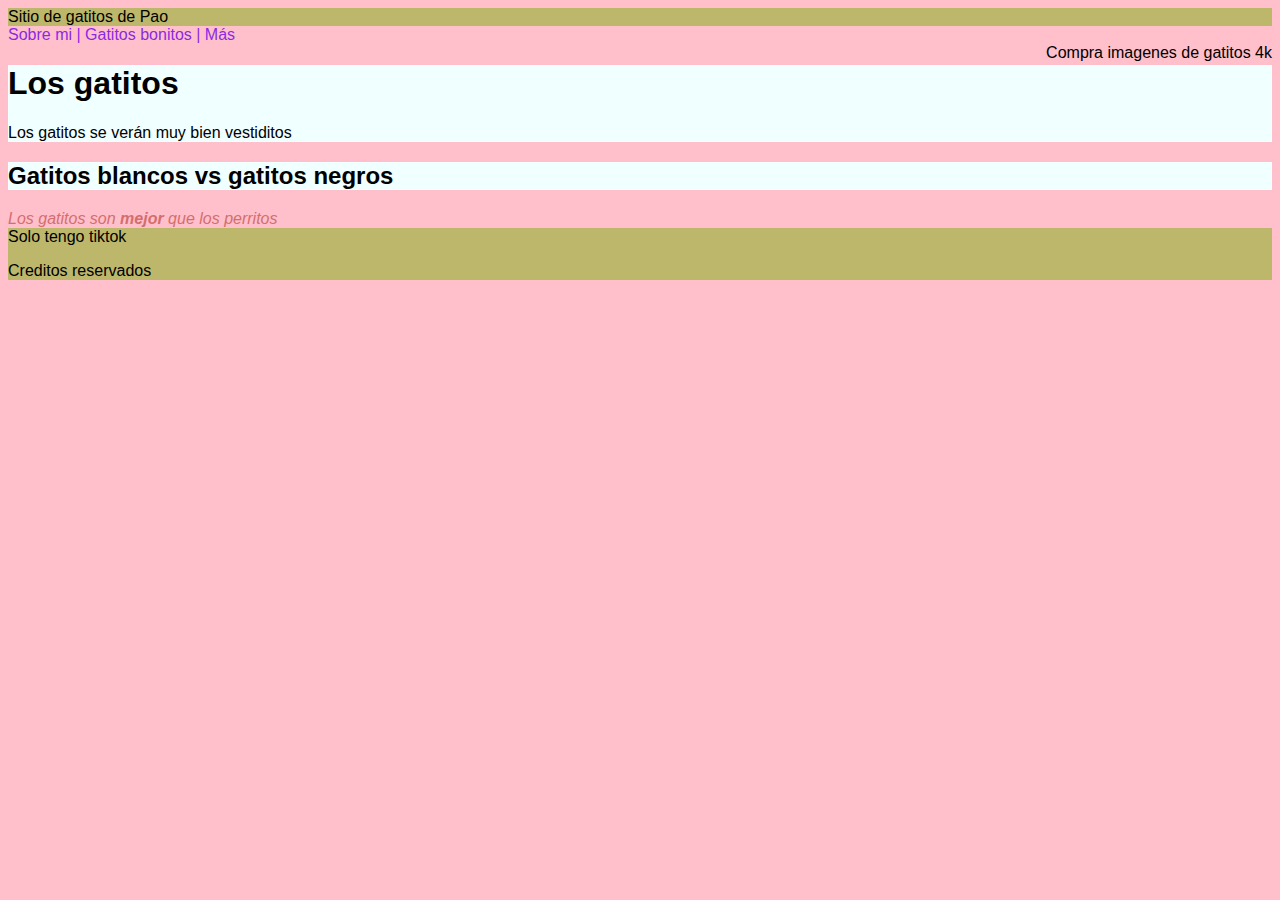
==== index.html @ 7dd47435 "Add files via upload" ====
<!DOCTYPE html>
<html lang="en">
<head>
    <meta charset="UTF-8">
    <meta name="viewport" content="width=device-width>, initial-scale=1.0">
    <title>CatPao</title>
    <link rel="icon" href="gato.png" type="image/png">
    <link rel="stylesheet" href="style.css">
    <script src="script.js"></script>
    <style>
        body {
            background: pink ; 
        }
    </style>

</head>
<body>
    <!-- Elementos de HTML 
     De Seccion: nav, aside, section 
     De agrupación: figure, main, div 
     De título: h1,h2,h3, hgroup 
     De texto: p, ul, li
     De incrustrados(o embebidos):img, video, audio 
     De interactivos: details
     De tabla: table, td, th 
     De formularios: form, inpunt, bottom
     De metadatos -->
    <header>
        Sitio de gatitos de Pao 
    </header>
    <!-- logo -->
     <nav>
        Sobre mi | Gatitos bonitos | Más
     </nav>
     <aside>
        Compra imagenes de gatitos 4k 
     </aside>
     <main>
        <section>
        <h1>Los gatitos</h1>
        <p>Los gatitos se verán muy bien vestiditos</p>
        </section>
        <!-- html hay que etiquetar, ya que no marca errores-->
         <section>
        <h2>Gatitos blancos vs gatitos negros</h2>
         </section>
     <!-- aside es información adicional relacionada pero no es parte de -->
         <span><em>Los gatitos son<strong> mejor</strong> que los perritos</em></span>
         <etiqueta></etiqueta>
   </main>
         <footer> <!-- pie de pagina-->
    Solo tengo tiktok 
             <p> Creditos reservados </p>
         </footer>
</body>
</html>
---- style.css ----
header {
    background-color: darkkhaki;
}

footer {
    background-color: darkkhaki;
}

body {
    font-family: sans-serif;
}

section {
    background-color: azure;
}

nav {
    color: blueviolet;
}

aside { 
    float: right; 
    margin-left: 20 px;
}

span {
    color: rgb(211, 110, 110);
}
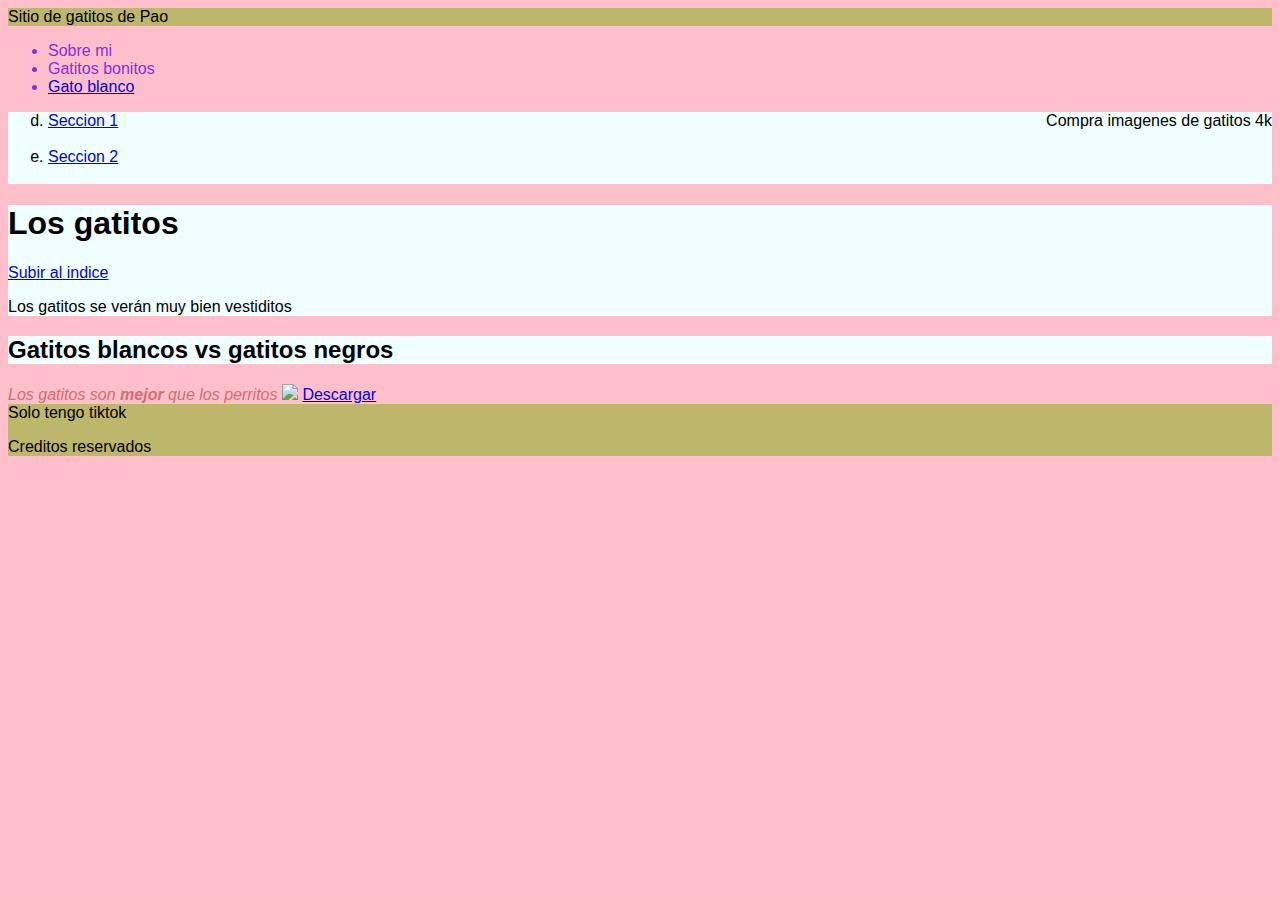
==== commit 2db68dd9: "Update index.html" ====
--- a/index.html
+++ b/index.html
@@ -12,7 +12,7 @@
             background: pink ; 
         }
     </style>
-
+   
 </head>
 <body>
     <!-- Elementos de HTML 
@@ -30,22 +30,39 @@
     </header>
     <!-- logo -->
      <nav>
-        Sobre mi | Gatitos bonitos | Más
+         <ul>
+
+        <li>Sobre mi </li>
+        <li>Gatitos bonitos</li> 
+        <li><a href="gatos/gatoblanco.html" target="_blank">Gato blanco</a></li>
+         </ul>
      </nav>
      <aside>
         Compra imagenes de gatitos 4k 
      </aside>
      <main>
-        <section>
+        <section id="indice">
+        <ol  start="4" type="a">
+       <li>  <a href="#1">Seccion 1</a></li>
+         <br>
+       <li> <a href="#2">Seccion 2</a> </li>
+         <br>
+        </ol>
+        </section> 
+        <section id="1">
         <h1>Los gatitos</h1>
+
+        <a href="#indice"><p>Subir al indice</p></a> 
         <p>Los gatitos se verán muy bien vestiditos</p>
         </section>
         <!-- html hay que etiquetar, ya que no marca errores-->
-         <section>
+         <section id="2">
         <h2>Gatitos blancos vs gatitos negros</h2>
          </section>
      <!-- aside es información adicional relacionada pero no es parte de -->
          <span><em>Los gatitos son<strong> mejor</strong> que los perritos</em></span>
+         <img src="descarga.png">   
+         <a href="descarga.png" download="">Descargar</a>
          <etiqueta></etiqueta>
    </main>
          <footer> <!-- pie de pagina-->
@@ -53,4 +70,4 @@
              <p> Creditos reservados </p>
          </footer>
 </body>
-</html>    +</html>    
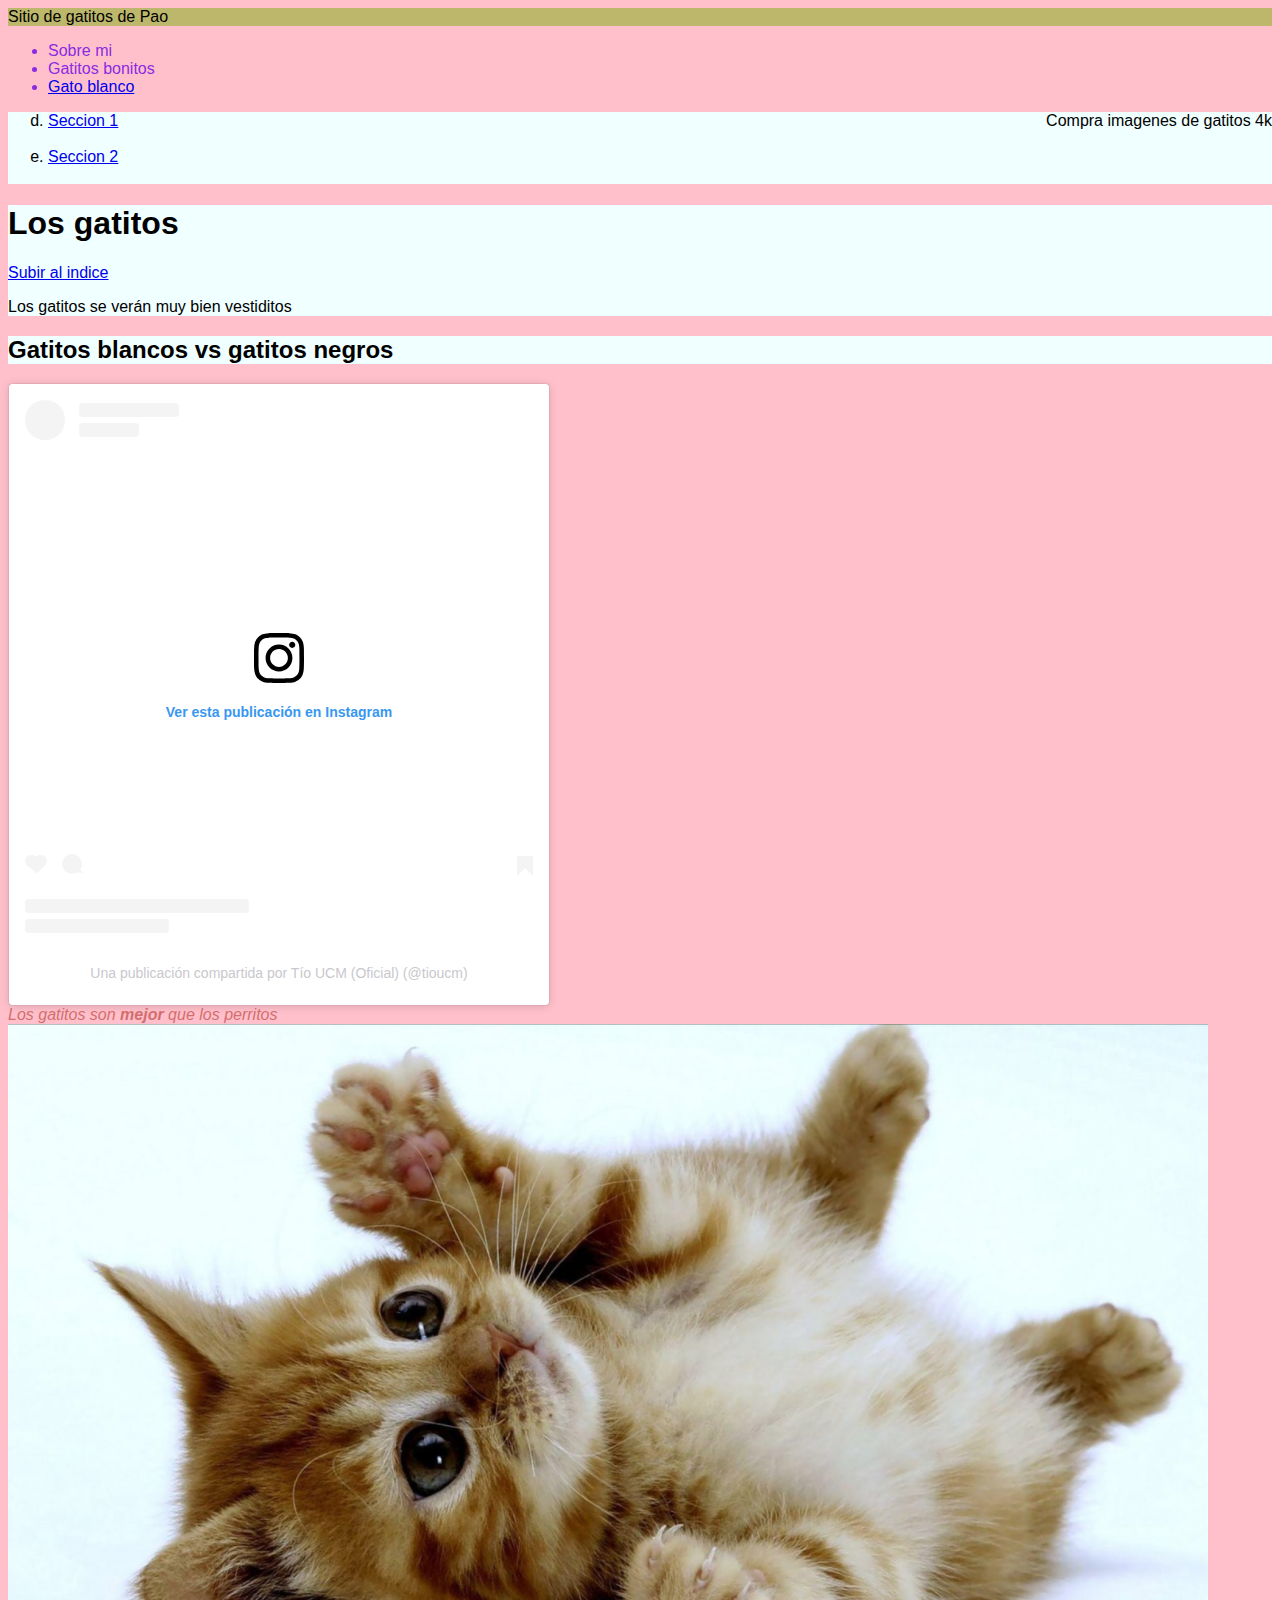
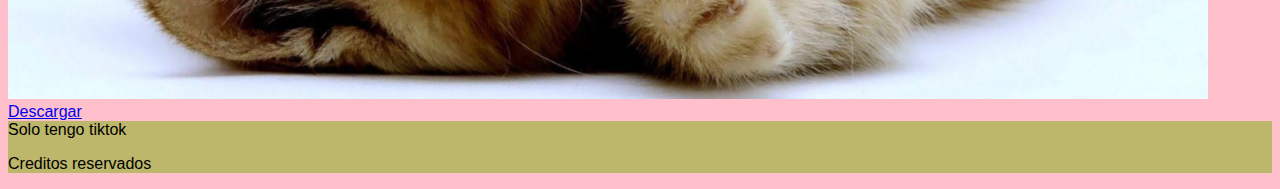
==== commit 3ba42621: "Update 2index.html" ====
--- a/index.html
+++ b/index.html
@@ -59,6 +59,8 @@
          <section id="2">
         <h2>Gatitos blancos vs gatitos negros</h2>
          </section>
+         <blockquote class="instagram-media" data-instgrm-permalink="https://www.instagram.com/p/C-1K8QwuZDy/?utm_source=ig_embed&amp;utm_campaign=loading" data-instgrm-version="14" style=" background:#FFF; border:0; border-radius:3px; box-shadow:0 0 1px 0 rgba(0,0,0,0.5),0 1px 10px 0 rgba(0,0,0,0.15); margin: 1px; max-width:540px; min-width:326px; padding:0; width:99.375%; width:-webkit-calc(100% - 2px); width:calc(100% - 2px);"><div style="padding:16px;"> <a href="https://www.instagram.com/p/C-1K8QwuZDy/?utm_source=ig_embed&amp;utm_campaign=loading" style=" background:#FFFFFF; line-height:0; padding:0 0; text-align:center; text-decoration:none; width:100%;" target="_blank"> <div style=" display: flex; flex-direction: row; align-items: center;"> <div style="background-color: #F4F4F4; border-radius: 50%; flex-grow: 0; height: 40px; margin-right: 14px; width: 40px;"></div> <div style="display: flex; flex-direction: column; flex-grow: 1; justify-content: center;"> <div style=" background-color: #F4F4F4; border-radius: 4px; flex-grow: 0; height: 14px; margin-bottom: 6px; width: 100px;"></div> <div style=" background-color: #F4F4F4; border-radius: 4px; flex-grow: 0; height: 14px; width: 60px;"></div></div></div><div style="padding: 19% 0;"></div> <div style="display:block; height:50px; margin:0 auto 12px; width:50px;"><svg width="50px" height="50px" viewBox="0 0 60 60" version="1.1" xmlns="https://www.w3.org/2000/svg" xmlns:xlink="https://www.w3.org/1999/xlink"><g stroke="none" stroke-width="1" fill="none" fill-rule="evenodd"><g transform="translate(-511.000000, -20.000000)" fill="#000000"><g><path d="M556.869,30.41 C554.814,30.41 553.148,32.076 553.148,34.131 C553.148,36.186 554.814,37.852 556.869,37.852 C558.924,37.852 560.59,36.186 560.59,34.131 C560.59,32.076 558.924,30.41 556.869,30.41 M541,60.657 C535.114,60.657 530.342,55.887 530.342,50 C530.342,44.114 535.114,39.342 541,39.342 C546.887,39.342 551.658,44.114 551.658,50 C551.658,55.887 546.887,60.657 541,60.657 M541,33.886 C532.1,33.886 524.886,41.1 524.886,50 C524.886,58.899 532.1,66.113 541,66.113 C549.9,66.113 557.115,58.899 557.115,50 C557.115,41.1 549.9,33.886 541,33.886 M565.378,62.101 C565.244,65.022 564.756,66.606 564.346,67.663 C563.803,69.06 563.154,70.057 562.106,71.106 C561.058,72.155 560.06,72.803 558.662,73.347 C557.607,73.757 556.021,74.244 553.102,74.378 C549.944,74.521 548.997,74.552 541,74.552 C533.003,74.552 532.056,74.521 528.898,74.378 C525.979,74.244 524.393,73.757 523.338,73.347 C521.94,72.803 520.942,72.155 519.894,71.106 C518.846,70.057 518.197,69.06 517.654,67.663 C517.244,66.606 516.755,65.022 516.623,62.101 C516.479,58.943 516.448,57.996 516.448,50 C516.448,42.003 516.479,41.056 516.623,37.899 C516.755,34.978 517.244,33.391 517.654,32.338 C518.197,30.938 518.846,29.942 519.894,28.894 C520.942,27.846 521.94,27.196 523.338,26.654 C524.393,26.244 525.979,25.756 528.898,25.623 C532.057,25.479 533.004,25.448 541,25.448 C548.997,25.448 549.943,25.479 553.102,25.623 C556.021,25.756 557.607,26.244 558.662,26.654 C560.06,27.196 561.058,27.846 562.106,28.894 C563.154,29.942 563.803,30.938 564.346,32.338 C564.756,33.391 565.244,34.978 565.378,37.899 C565.522,41.056 565.552,42.003 565.552,50 C565.552,57.996 565.522,58.943 565.378,62.101 M570.82,37.631 C570.674,34.438 570.167,32.258 569.425,30.349 C568.659,28.377 567.633,26.702 565.965,25.035 C564.297,23.368 562.623,22.342 560.652,21.575 C558.743,20.834 556.562,20.326 553.369,20.18 C550.169,20.033 549.148,20 541,20 C532.853,20 531.831,20.033 528.631,20.18 C525.438,20.326 523.257,20.834 521.349,21.575 C519.376,22.342 517.703,23.368 516.035,25.035 C514.368,26.702 513.342,28.377 512.574,30.349 C511.834,32.258 511.326,34.438 511.181,37.631 C511.035,40.831 511,41.851 511,50 C511,58.147 511.035,59.17 511.181,62.369 C511.326,65.562 511.834,67.743 512.574,69.651 C513.342,71.625 514.368,73.296 516.035,74.965 C517.703,76.634 519.376,77.658 521.349,78.425 C523.257,79.167 525.438,79.673 528.631,79.82 C531.831,79.965 532.853,80.001 541,80.001 C549.148,80.001 550.169,79.965 553.369,79.82 C556.562,79.673 558.743,79.167 560.652,78.425 C562.623,77.658 564.297,76.634 565.965,74.965 C567.633,73.296 568.659,71.625 569.425,69.651 C570.167,67.743 570.674,65.562 570.82,62.369 C570.966,59.17 571,58.147 571,50 C571,41.851 570.966,40.831 570.82,37.631"></path></g></g></g></svg></div><div style="padding-top: 8px;"> <div style=" color:#3897f0; font-family:Arial,sans-serif; font-size:14px; font-style:normal; font-weight:550; line-height:18px;">Ver esta publicación en Instagram</div></div><div style="padding: 12.5% 0;"></div> <div style="display: flex; flex-direction: row; margin-bottom: 14px; align-items: center;"><div> <div style="background-color: #F4F4F4; border-radius: 50%; height: 12.5px; width: 12.5px; transform: translateX(0px) translateY(7px);"></div> <div style="background-color: #F4F4F4; height: 12.5px; transform: rotate(-45deg) translateX(3px) translateY(1px); width: 12.5px; flex-grow: 0; margin-right: 14px; margin-left: 2px;"></div> <div style="background-color: #F4F4F4; border-radius: 50%; height: 12.5px; width: 12.5px; transform: translateX(9px) translateY(-18px);"></div></div><div style="margin-left: 8px;"> <div style=" background-color: #F4F4F4; border-radius: 50%; flex-grow: 0; height: 20px; width: 20px;"></div> <div style=" width: 0; height: 0; border-top: 2px solid transparent; border-left: 6px solid #f4f4f4; border-bottom: 2px solid transparent; transform: translateX(16px) translateY(-4px) rotate(30deg)"></div></div><div style="margin-left: auto;"> <div style=" width: 0px; border-top: 8px solid #F4F4F4; border-right: 8px solid transparent; transform: translateY(16px);"></div> <div style=" background-color: #F4F4F4; flex-grow: 0; height: 12px; width: 16px; transform: translateY(-4px);"></div> <div style=" width: 0; height: 0; border-top: 8px solid #F4F4F4; border-left: 8px solid transparent; transform: translateY(-4px) translateX(8px);"></div></div></div> <div style="display: flex; flex-direction: column; flex-grow: 1; justify-content: center; margin-bottom: 24px;"> <div style=" background-color: #F4F4F4; border-radius: 4px; flex-grow: 0; height: 14px; margin-bottom: 6px; width: 224px;"></div> <div style=" background-color: #F4F4F4; border-radius: 4px; flex-grow: 0; height: 14px; width: 144px;"></div></div></a><p style=" color:#c9c8cd; font-family:Arial,sans-serif; font-size:14px; line-height:17px; margin-bottom:0; margin-top:8px; overflow:hidden; padding:8px 0 7px; text-align:center; text-overflow:ellipsis; white-space:nowrap;"><a href="https://www.instagram.com/p/C-1K8QwuZDy/?utm_source=ig_embed&amp;utm_campaign=loading" style=" color:#c9c8cd; font-family:Arial,sans-serif; font-size:14px; font-style:normal; font-weight:normal; line-height:17px; text-decoration:none;" target="_blank">Una publicación compartida por Tío UCM (Oficial) (@tioucm)</a></p></div></blockquote>
+<script async src="//www.instagram.com/embed.js"></script>
      <!-- aside es información adicional relacionada pero no es parte de -->
          <span><em>Los gatitos son<strong> mejor</strong> que los perritos</em></span>
          <img src="descarga.png">   
